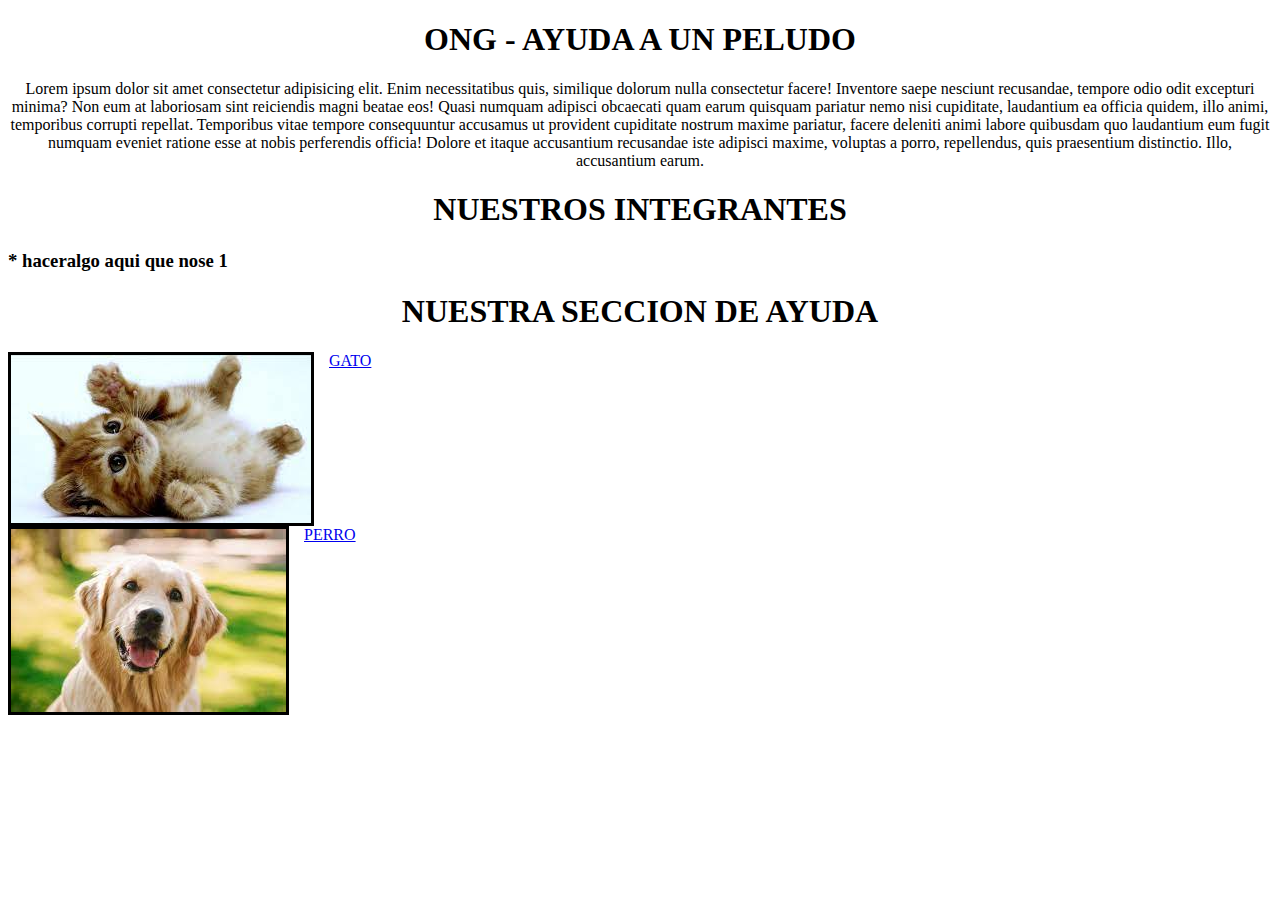
==== index.html @ 78d6d997 "Initial commit" ====
<!DOCTYPE html>
<link rel="stylesheet" href="styles.css">
<html lang="en">
<title>Ayuda a un peludo</title>
    
<head>
    <h1 class = "titulo">ONG - AYUDA A UN PELUDO </h1>
</head>
<body>
        <p class = "texto">Lorem ipsum dolor sit amet consectetur adipisicing elit. Enim necessitatibus quis, similique dolorum nulla consectetur facere! Inventore saepe nesciunt recusandae, tempore odio odit excepturi minima? Non eum at laboriosam sint reiciendis magni beatae eos! Quasi numquam adipisci obcaecati quam earum quisquam pariatur nemo nisi cupiditate, laudantium ea officia quidem, illo animi, temporibus corrupti repellat. Temporibus vitae tempore consequuntur accusamus ut provident cupiditate nostrum maxime pariatur, facere deleniti animi labore quibusdam quo laudantium eum fugit numquam eveniet ratione esse at nobis perferendis officia! Dolore et itaque accusantium recusandae iste adipisci maxime, voluptas a porro, repellendus, quis praesentium distinctio. Illo, accusantium earum.</p>
    <h1 class = "titulo ">NUESTROS INTEGRANTES</h1>
    <h3 class = "personas"> * haceralgo aqui que nose  1</h3>
    <h1 class = "titulo">NUESTRA SECCION DE AYUDA </h1>
    
    <div class="contenedor">
         <img class ="gato" src="source/gato.jpg" alt="">
         <a class="centro" href="gato.html">GATO</a>
    </div>

    <div class="contenedor">
        <img class ="perro "src="source/perro.jpg" alt="">
        <a class="centro" href="perro.html">PERRO</a>
    </div>
    
    

</body>
</html>
---- styles.css ----
.titulo{
    text-align: center ;
}

.texto{
    text-align: center;
}

.contenedor{
    display: flex; 
    flex-wrap: wrap;

}

.gato{
    max-width: 300px    ;
    float: left;
    border: 3px solid black;
    margin-right:15px ;
}

.perro{
    max-width: 300px    ;
    float: left    ;
    border: 3px solid black;
    margin-right:15px ;

}

.centro{
    text-align: center;
    
}
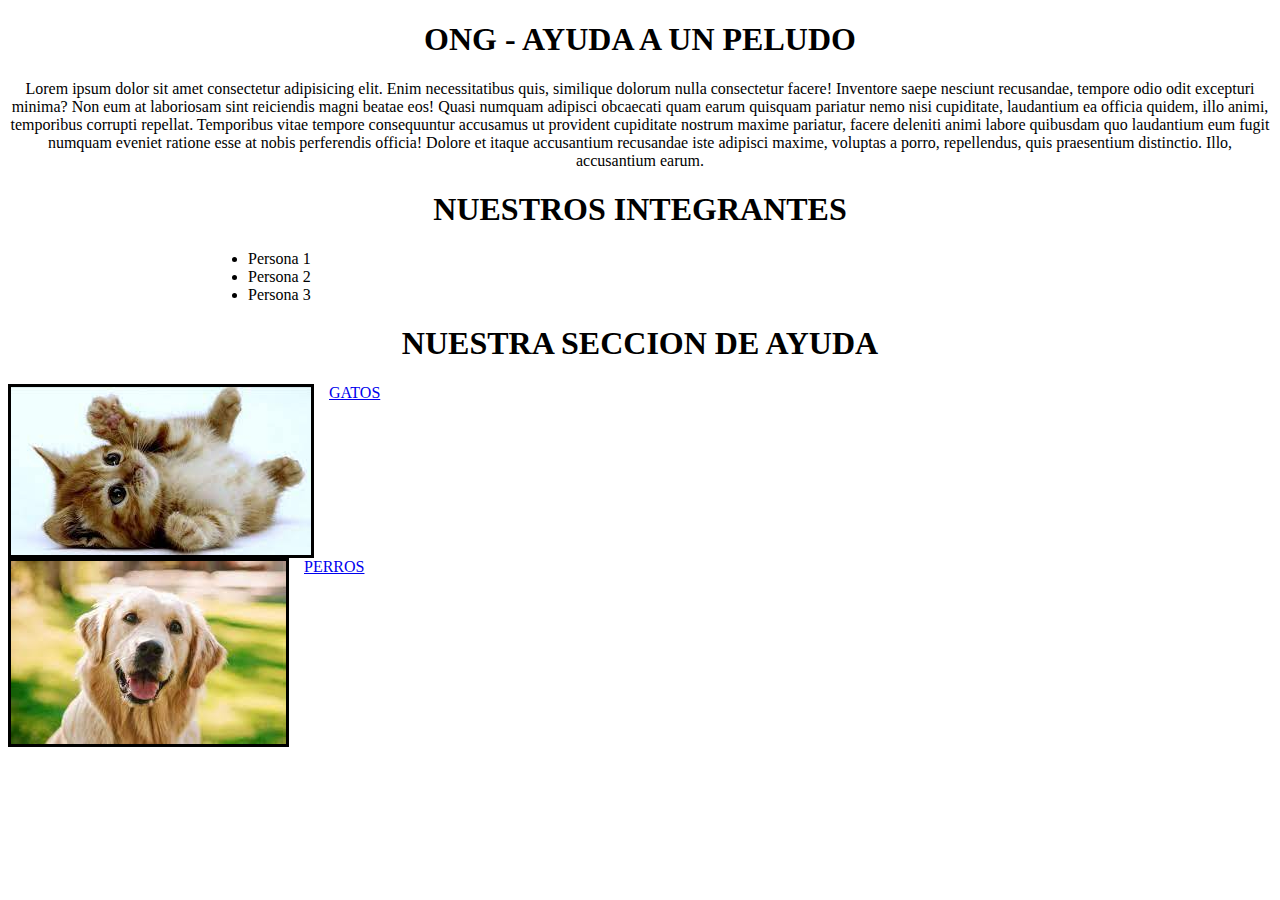
==== commit 8673d0e1: "FINAL" ====
--- a/index.html
+++ b/index.html
@@ -9,17 +9,23 @@
 <body>
         <p class = "texto">Lorem ipsum dolor sit amet consectetur adipisicing elit. Enim necessitatibus quis, similique dolorum nulla consectetur facere! Inventore saepe nesciunt recusandae, tempore odio odit excepturi minima? Non eum at laboriosam sint reiciendis magni beatae eos! Quasi numquam adipisci obcaecati quam earum quisquam pariatur nemo nisi cupiditate, laudantium ea officia quidem, illo animi, temporibus corrupti repellat. Temporibus vitae tempore consequuntur accusamus ut provident cupiditate nostrum maxime pariatur, facere deleniti animi labore quibusdam quo laudantium eum fugit numquam eveniet ratione esse at nobis perferendis officia! Dolore et itaque accusantium recusandae iste adipisci maxime, voluptas a porro, repellendus, quis praesentium distinctio. Illo, accusantium earum.</p>
     <h1 class = "titulo ">NUESTROS INTEGRANTES</h1>
-    <h3 class = "personas"> * haceralgo aqui que nose  1</h3>
+    <ul class="conteiner_lista">
+        <li>Persona 1</li>
+        <li>Persona 2</li>
+        <li>Persona 3</li>
+
+
+    </ul>
     <h1 class = "titulo">NUESTRA SECCION DE AYUDA </h1>
     
     <div class="contenedor">
          <img class ="gato" src="source/gato.jpg" alt="">
-         <a class="centro" href="gato.html">GATO</a>
+         <a class="centro" href="gato.html">GATOS</a>
     </div>
 
     <div class="contenedor">
         <img class ="perro "src="source/perro.jpg" alt="">
-        <a class="centro" href="perro.html">PERRO</a>
+        <a class="centro" href="perro.html">PERROS</a>
     </div>
     
     
--- a/styles.css
+++ b/styles.css
@@ -26,8 +26,21 @@
     margin-right:15px ;
 
 }
-
 .centro{
     text-align: center;
     
+}
+.personas{
+    text-align: center;
+
+}
+
+
+.container_move{
+    text-align: right;
+}
+
+.conteiner_lista{
+    margin-left: 200px;
+
 }